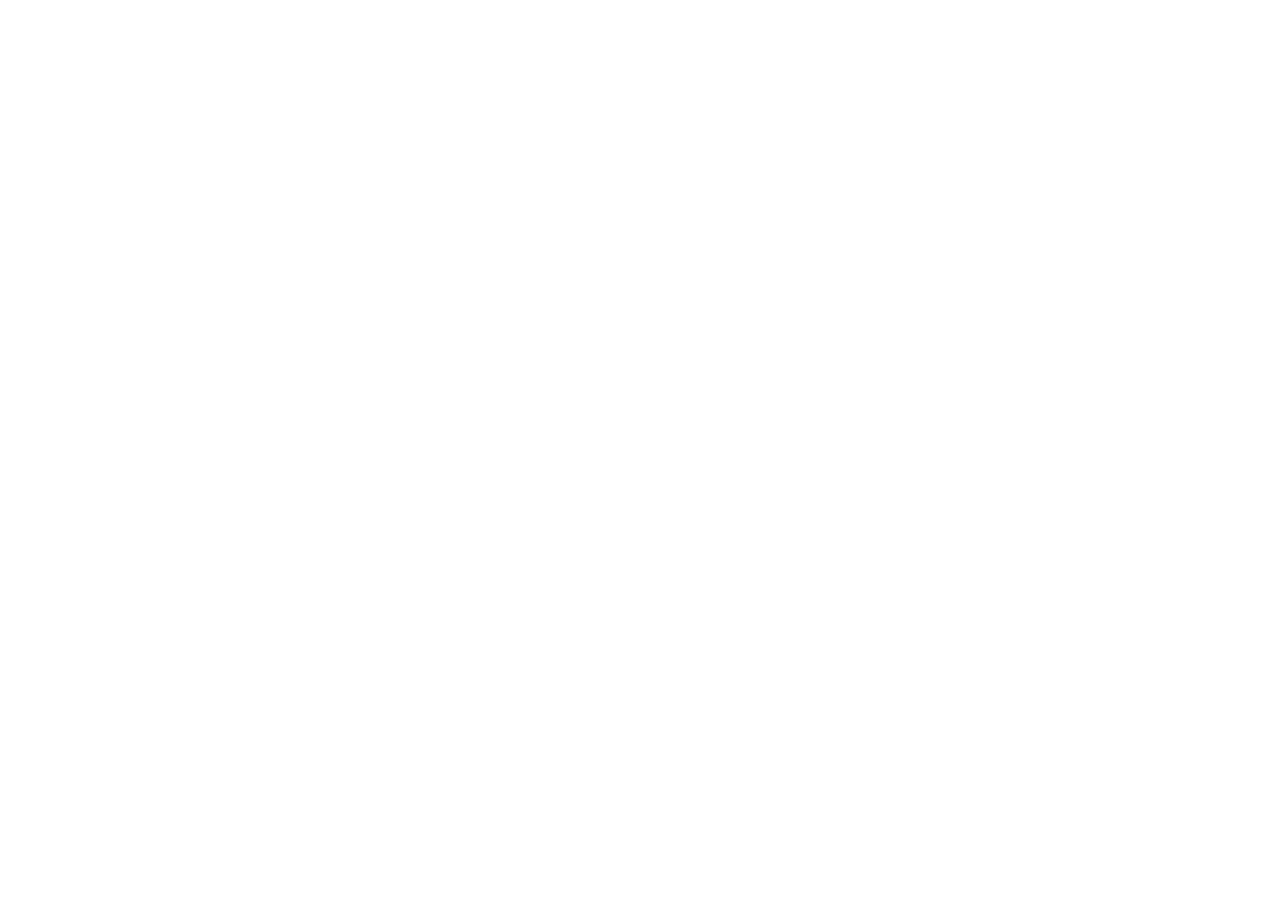
==== index.html @ 96c915f1 "se agrego el index" ====
<!DOCTYPE html>
<html lang="es">
<head>
    <meta charset="UTF-8">
    <meta name="viewport" content="width=device-width, initial-scale=1.0">
    <script src="app.js"> </script>
    <link href="https://cdn.jsdelivr.net/npm/bootstrap@5.3.0/dist/css/bootstrap.min.css" rel="stylesheet" integrity="sha384-9ndCyUaIbzAi2FUVXJi0CjmCapSmO7SnpJef0486qhLnuZ2cdeRhO02iuK6FUUVM" crossorigin="anonymous">
    <title>To-Do List</title>
</head>
<body>
    


    <script src="https://cdn.jsdelivr.net/npm/bootstrap@5.3.0/dist/js/bootstrap.bundle.min.js" integrity="sha384-geWF76RCwLtnZ8qwWowPQNguL3RmwHVBC9FhGdlKrxdiJJigb/j/68SIy3Te4Bkz" crossorigin="anonymous"></script>
</body>
</html>
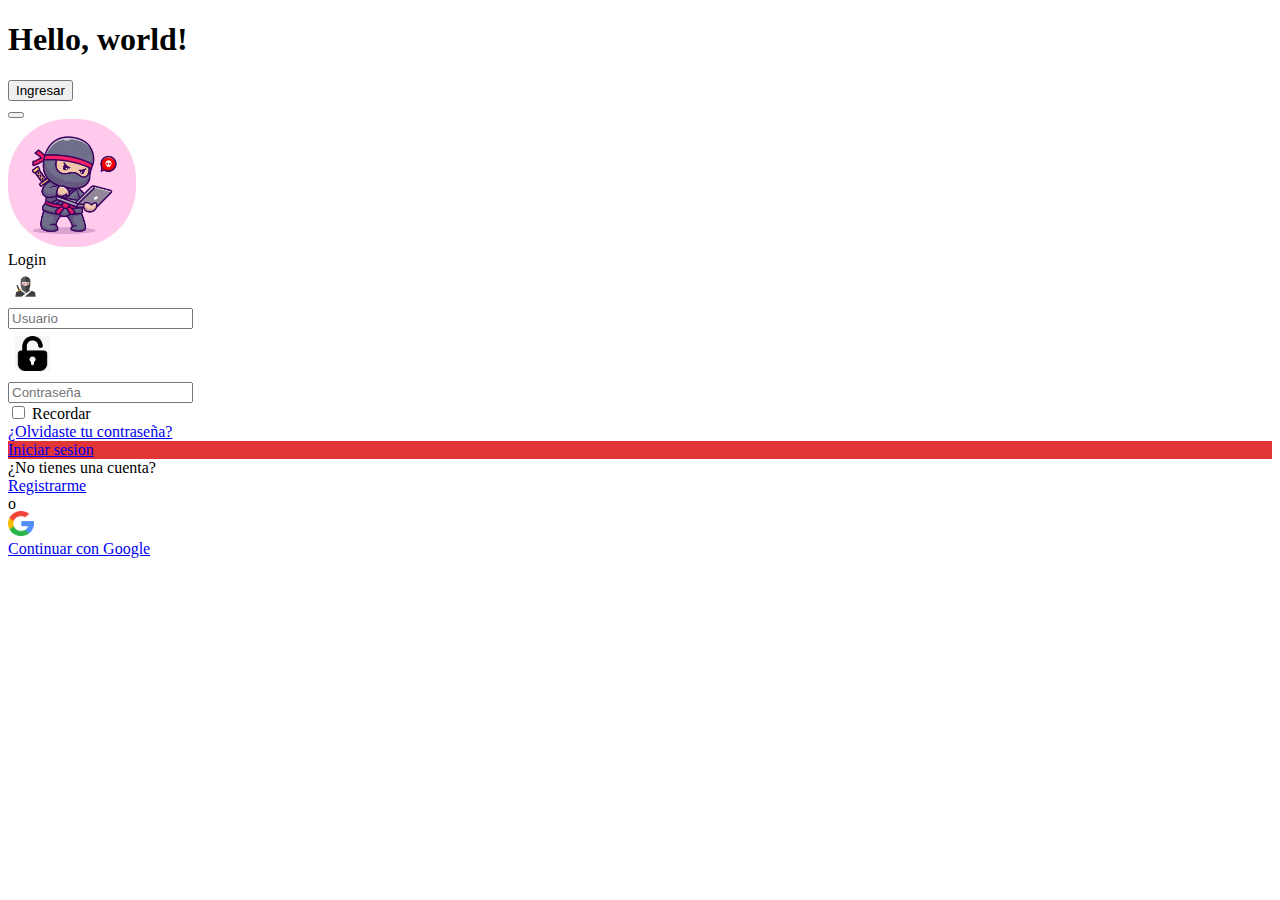
==== commit 838c601c: "modal login y pag de registro armada" ====
--- a/index.html
+++ b/index.html
@@ -1,16 +1,140 @@
 <!DOCTYPE html>
 <html lang="es">
+
 <head>
-    <meta charset="UTF-8">
-    <meta name="viewport" content="width=device-width, initial-scale=1.0">
-    <script src="app.js"> </script>
-    <link href="https://cdn.jsdelivr.net/npm/bootstrap@5.3.0/dist/css/bootstrap.min.css" rel="stylesheet" integrity="sha384-9ndCyUaIbzAi2FUVXJi0CjmCapSmO7SnpJef0486qhLnuZ2cdeRhO02iuK6FUUVM" crossorigin="anonymous">
-    <title>To-Do List</title>
+    <!-- Required meta tags -->
+    <meta charset="utf-8">
+    <meta name="viewport" content="width=device-width, initial-scale=1">
+    <link rel="stylesheet" href="style.css">
+
+    <!-- Bootstrap CSS -->
+    <link href="https://cdn.jsdelivr.net/npm/bootstrap@5.1.3/dist/css/bootstrap.min.css" rel="stylesheet"
+        integrity="sha384-1BmE4kWBq78iYhFldvKuhfTAU6auU8tT94WrHftjDbrCEXSU1oBoqyl2QvZ6jIW3" crossorigin="anonymous">
+
+    <title>index</title>
 </head>
+
 <body>
-    
+    <h1>Hello, world!</h1>
+
+    <button type="button" class="btn m-2 btn-primary" data-bs-toggle="modal" data-bs-target="#exampleModal" id="ingresar">
+        <span></span>
+        Ingresar
+    </button>
 
 
-    <script src="https://cdn.jsdelivr.net/npm/bootstrap@5.3.0/dist/js/bootstrap.bundle.min.js" integrity="sha384-geWF76RCwLtnZ8qwWowPQNguL3RmwHVBC9FhGdlKrxdiJJigb/j/68SIy3Te4Bkz" crossorigin="anonymous"></script>
-</body>
+
+
+
+
+
+
+
+
+
+
+
+
+
+
+
+
+
+
+
+
+
+
+
+
+
+
+<!----------------------------------------MODAL----------------------------------------------- -->
+    <div class="modal fade" id="exampleModal" tabindex="-1" aria-labelledby="exampleModalLabel" aria-hidden="true">
+        <div class="modal-dialog ">
+            <div class="modal-content">
+                <div class="modal-body p-2 rounded-3 d-flex justify-content-center align-items-center flex-column vh=100 "
+                    id="modal">
+                    <div class="position-absolute top-0 end-0 ">
+                        <button type="button" class="btn-close mt-3 me-4 bg-white " data-bs-dismiss="modal"
+                            aria-label="Close"></button>
+                    </div>
+                    <div class=" bg-white p-3 rounded-3 text-secondary shadow-sm m-3 w-75">
+                        <div class="d-flex justify-content-center ">
+                            <img src="/imagenes/iron.png" alt="login icon" id="loginimagen">
+                        </div>
+
+                        <div class="text-center fs-1 fw-bold">Login</div>
+
+                        <div class="input-group mt-4 needs-validation">
+
+                            <div class="input-group-text ">
+                                <img src="/imagenes/user2.png" alt="user name" id="user">
+                            </div>
+                            <input type="text" class="form-control" required placeholder="Usuario">
+
+                            <div class="input-group mt-1">
+                                <div class="input-group-text">
+                                    <img src="/imagenes/password.png" alt="password icon" id="password">
+                                </div>
+                                <input class="form-control" type="password" placeholder="Contraseña">
+                            </div>
+                            <div class="row mb-4">
+                                <div class="col d-flex justify-content-center">
+                                    <!-- Checkbox -->
+                                    <div class="form-check mt-3">
+                                        <input class="form-check-input" type="checkbox" value="" id="form2Example34">
+                                        <label class="form-check-label" for="form2Example34"> Recordar </label>
+                                    </div>
+                                </div>
+
+                                <div class="col mt-3">
+                                    <a href="#" class="text-decoration-none  text-secondary fw-semibold fst-italic pt-1"
+                                        id="contrasena">¿Olvidaste tu contraseña?</a>
+                                </div>
+                            </div>
+                            <div class="btn d-grid gap-2 col-6 mx-auto text-white w-50  mt-2 fw-semibold shadow-sm"
+                                type="submit" id="iniciarsesion">
+                                <a href="404.html" class="text-decoration-none text-white fw-bold ">Iniciar sesion</a>
+                            </div>
+                        </div>
+
+                        <div class="d-flex flex-column align-items-center mt-2 ">
+                            <div>¿No tienes una cuenta?</div>
+                            <div>
+                                <a href="registro.html" class="text-decoration-none text-secondary fw-bold">Registrarme</a>
+                            </div>
+                        </div>
+                        <div class="p-3">
+                            <div class="border-bottom text-center " id="div-o">
+                                <span class=" bg-white px-3">o</span>
+                            </div>
+                        </div>
+                        <a href="https://www.google.com/?hl=es">
+                        <div class="btn d-flex gap-2 justify-content-center border mt-3 shadow-sm">
+                            <img src="/imagenes/google.png" alt="google icon" id="googleicon">
+                            <div class="fw-semibold text-secondary ">Continuar con Google</div>
+                        </div>
+                       </a>
+                    </div>
+
+                </div>
+
+            </div>
+        </div>
+    </div>
+
+
+
+
+
+
+
+
+
+
+
+    <!-- Option 1: Bootstrap Bundle with Popper -->
+    <script src="https://cdn.jsdelivr.net/npm/bootstrap@5.1.3/dist/js/bootstrap.bundle.min.js" integrity="sha384-ka7Sk0Gln4gmtz2MlQnikT1wXgYsOg+OMhuP+IlRH9sENBO0LRn5q+8nbTov4+1p" crossorigin="anonymous"></script>
+  </body>
 </html>--- a/style.css
+++ b/style.css
@@ -0,0 +1,60 @@
+#modal {
+    background-image: url(/imagenes/fondo.jpeg);
+    background-position: center ;
+    background-size: 1000px;
+  }
+  
+  #loginimagen{
+    height: 8rem;
+    border-radius: 60px;
+  }
+  
+  #loginimagen2{
+    height: 1rem;
+  }
+  
+  #user {
+    height: 35px ;
+  }
+  
+  #user2 {
+    height: 1rem ;
+  }
+  
+  #password{
+    height: 35px;
+    padding: 7px;
+  }
+  
+  #password2{
+    height: 1rem;
+  }
+  
+  #iniciarsesion {
+    background-color: #e23636;
+  
+  }
+  
+  #div-o{
+    height: 1rem;
+  }
+  #div-o2{
+    height: 1rem;
+  }
+  
+  
+  #googleicon{
+    height: 1.6rem;
+  }
+  #googleicon2{
+    height: 1.6rem;
+  }
+  
+  #iniciarsesion:hover{
+    background: #1a2074;
+    box-shadow: #2b2a2a 0 5px 5px;
+  }
+  #exit{
+    display: flex;
+    justify-content: end !important;
+  }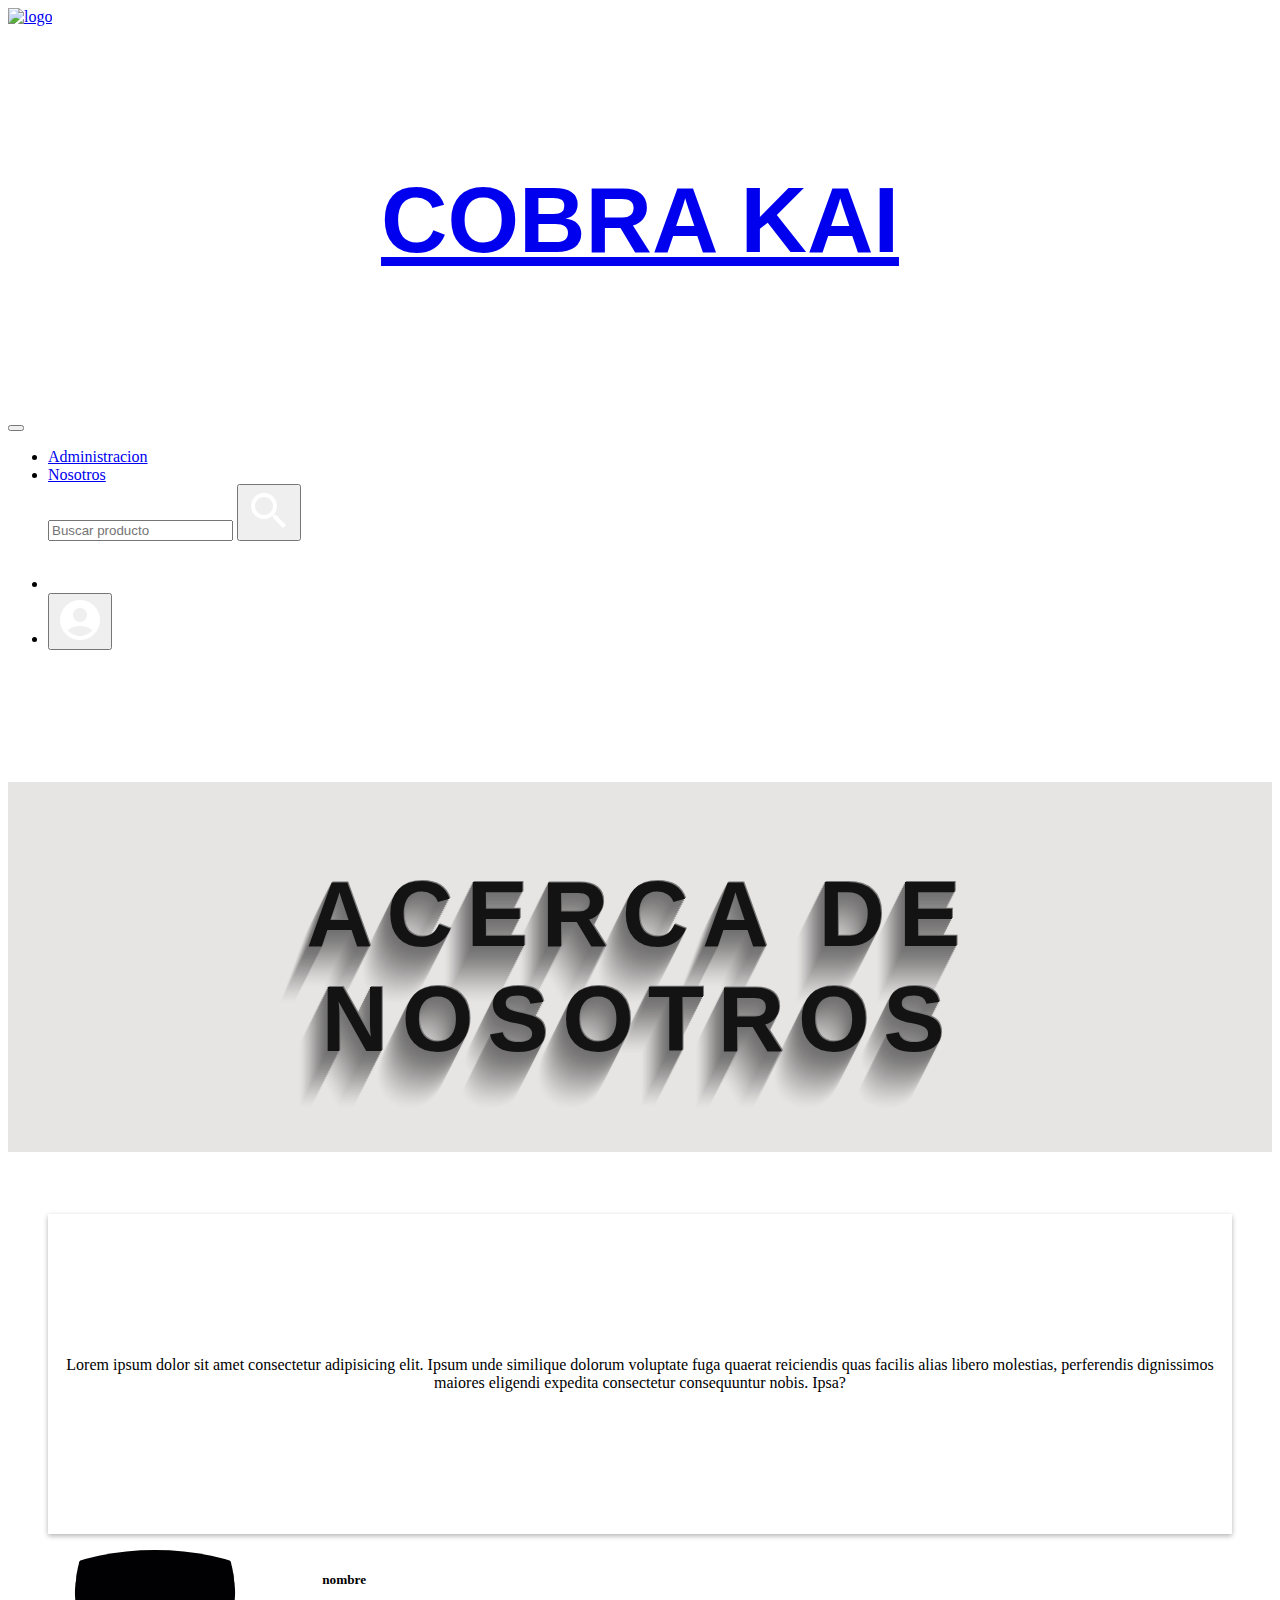
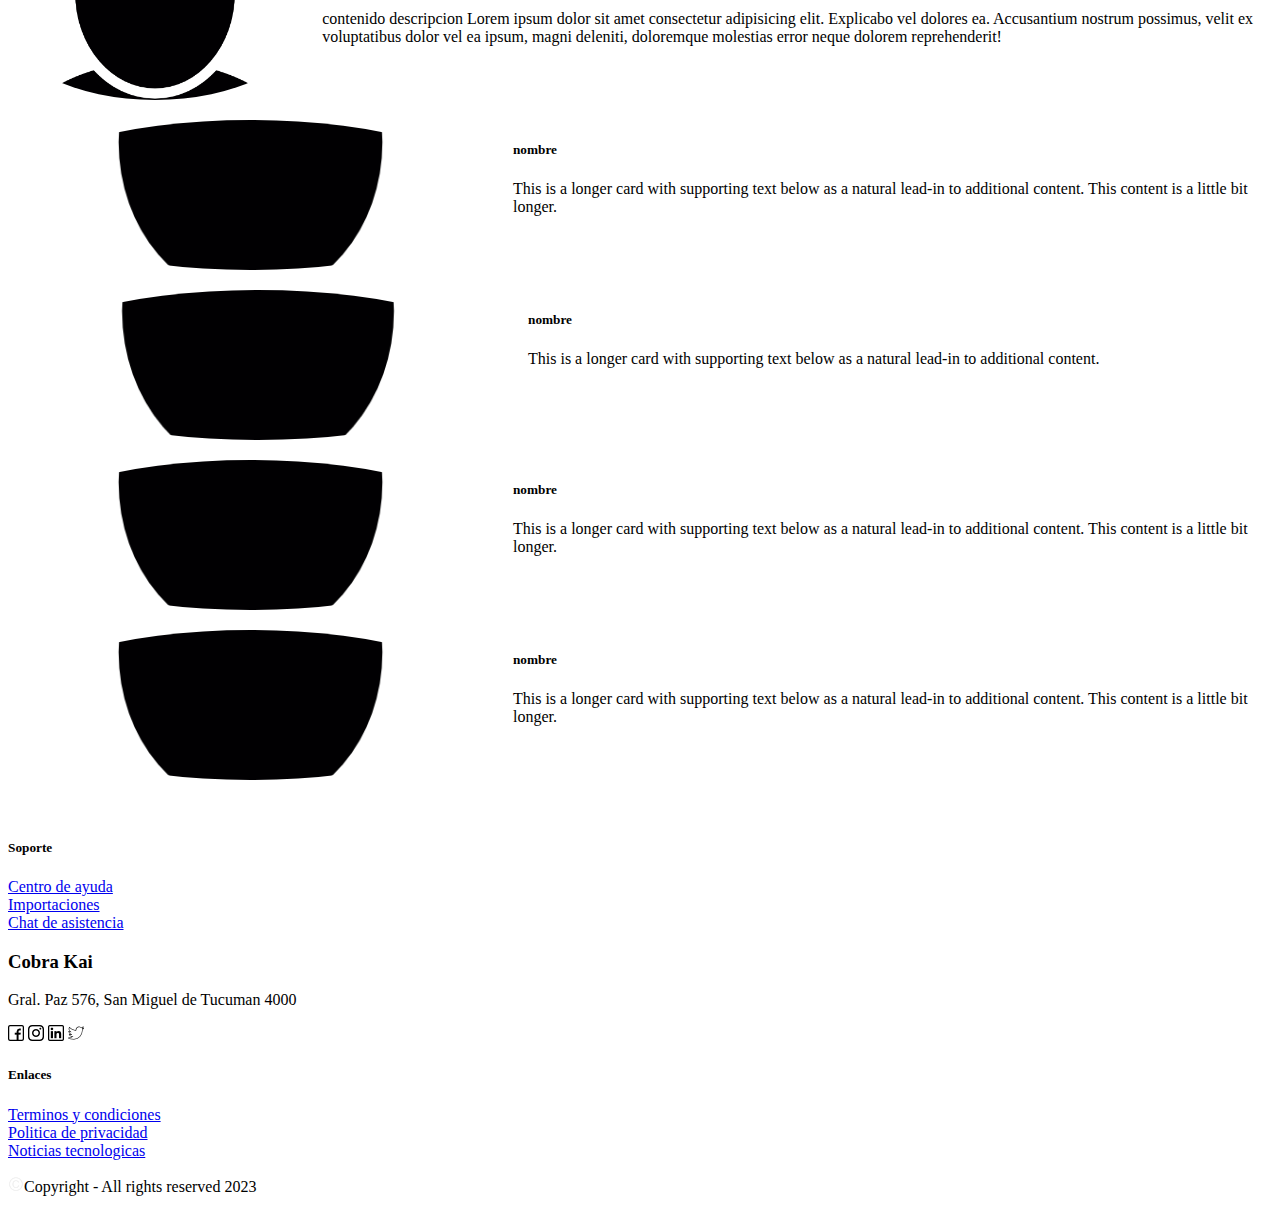
==== commit bac0ded7: "se trabajo en el html y css de acerca de nosotros" ====
--- a/index.html
+++ b/index.html
@@ -1,140 +1,148 @@
 <!DOCTYPE html>
 <html lang="es">
+<head>
+    <meta charset="UTF-8">
+    <meta name="viewport" content="width=device-width, initial-scale=1.0">
+    <title>Acerca de nosotros</title>
+    <link rel="stylesheet" href="acercade.css">
+    <link href="https://cdn.jsdelivr.net/npm/bootstrap@5.3.0/dist/css/bootstrap.min.css" rel="stylesheet"
+        integrity="sha384-9ndCyUaIbzAi2FUVXJi0CjmCapSmO7SnpJef0486qhLnuZ2cdeRhO02iuK6FUUVM" crossorigin="anonymous" />
+</head>
+<body>
+    <header>
+        <nav class="navbar navbar-expand-md navbar-dark bg-dark bg-opacity-50 fixed-top p-0">
+            <div class="container-fluid">
+                <a class="navbar-brand p-0 d-flex" href="/html/index.html">
+                    <img src="/images/cobra2.png"  style="width: 40px; height: 40px;" class="d-inline-block align-items-center" alt="logo">
+                    <h1 class="m-0 pt-2 pt-md-0">Cobra Kai</h1>
+                </a>                <button class="navbar-toggler" type="button" data-bs-toggle="collapse" data-bs-target="#navbarSupportedContent" aria-controls="navbarSupportedContent" aria-expanded="false" aria-label="Toggle navigation">
+                    <span class="navbar-toggler-icon"></span>
+                </button>
+                <div class="collapse navbar-collapse" id="navbarSupportedContent">
+                    <ul class="navbar-nav ms-auto mb-lg-0 d-flex align-items-center fw-bold">
+                        <li class="nav-item">
+                            <a class="nav-link" href="/html/administracion.html">Administracion</a>
+                        </li>
+                        <li class="nav-item ">
+                            <a class="nav-link" href="/html/nosotros.html">Nosotros</a>
+                        </li>
+                        <form class="d-flex">
+                            <input class="form-control me-2" type="search" placeholder="Buscar producto" aria-label="Search" required>
+                            <button class="btn btn-outline-ligh me-1 p-0" type="submit" ><img src="/images/buscar.png" class="iconos-navbar" alt="buscar"></button>
+                        </form>
+                        <li class="nav-item">
+                            <a class="nav-link" href="/html/carrito.html"><img src="/images/carrito2.png" class="iconos-navbar" alt="Comprar"></a>
+                        </li>
+                        <li class="nav-item">
+                            <!-- Botón MODAL -->
+                            <button type="button" class="btn" data-bs-toggle="modal" data-bs-target="#exampleModal" id="ingresar"><img src="/images/login.png" class="iconos-navbar" alt="login"></button>
+                        </li>
+                    </ul>
+                </div>
+            </div>
+        </nav>
+    </header>
+<br><br><br>
+<h1 class="elegantshadow">Acerca de nosotros</h1>
+<div>
+    <blockquote class="texto">
+        Lorem ipsum dolor sit amet consectetur adipisicing elit. Ipsum unde similique dolorum voluptate fuga quaerat reiciendis quas facilis alias libero molestias, perferendis dignissimos maiores eligendi expedita consectetur consequuntur nobis. Ipsa?
+    </blockquote>
+</div>
 
-<head>
-    <!-- Required meta tags -->
-    <meta charset="utf-8">
-    <meta name="viewport" content="width=device-width, initial-scale=1">
-    <link rel="stylesheet" href="style.css">
-
-    <!-- Bootstrap CSS -->
-    <link href="https://cdn.jsdelivr.net/npm/bootstrap@5.1.3/dist/css/bootstrap.min.css" rel="stylesheet"
-        integrity="sha384-1BmE4kWBq78iYhFldvKuhfTAU6auU8tT94WrHftjDbrCEXSU1oBoqyl2QvZ6jIW3" crossorigin="anonymous">
-
-    <title>index</title>
-</head>
-
-<body>
-    <h1>Hello, world!</h1>
-
-    <button type="button" class="btn m-2 btn-primary" data-bs-toggle="modal" data-bs-target="#exampleModal" id="ingresar">
-        <span></span>
-        Ingresar
-    </button>
+<div class="row row-cols-1 row-cols-md-3 g-4">
+    <div class="col">
+      <div class="card">
+        <img src="img/pngwing.com (51).png" class="card-img-top" alt="avatar1">
+        <div class="card-body">
+          <h5 class="card-title">nombre</h5>
+          <p class="card-text">contenido descripcion Lorem ipsum dolor sit amet consectetur adipisicing elit. Explicabo vel dolores ea. Accusantium nostrum possimus, velit ex voluptatibus dolor vel ea ipsum, magni deleniti, doloremque molestias error neque dolorem reprehenderit!</p>
+        </div>
+      </div>
+    </div>
+    <div class="col">
+      <div class="card">
+        <img src="img/pngwing.com (51).png" class="card-img-top" alt="avatar1">
+        <div class="card-body">
+          <h5 class="card-title">nombre</h5>
+          <p class="card-text">This is a longer card with supporting text below as a natural lead-in to additional content. This content is a little bit longer.</p>
+        </div>
+      </div>
+    </div>
+    <div class="col">
+      <div class="card">
+        <img src="img/pngwing.com (51).png" class="card-img-top" alt="avatar1">
+        <div class="card-body">
+          <h5 class="card-title">nombre</h5>
+          <p class="card-text">This is a longer card with supporting text below as a natural lead-in to additional content.</p>
+        </div>
+      </div>
+    </div>
+    <div class="col">
+      <div class="card">
+        <img src="img/pngwing.com (51).png" class="card-img-top" alt="avatar1">
+        <div class="card-body">
+          <h5 class="card-title">nombre</h5>
+          <p class="card-text">This is a longer card with supporting text below as a natural lead-in to additional content. This content is a little bit longer.</p>
+        </div>
+      </div>
+    </div>
+    <div class="col">
+        <div class="card">
+          <img src="img/pngwing.com (51).png" class="card-img-top" alt="avatar1">
+          <div class="card-body">
+            <h5 class="card-title">nombre</h5>
+            <p class="card-text">This is a longer card with supporting text below as a natural lead-in to additional content. This content is a little bit longer.</p>
+          </div>
+        </div>
+      </div>
+  </div>
 
 
+<br>
+    <footer>
+        <div class="container-fluid text-center ">
+            <div class="row p-3 pb-2 bg-dark bg-opacity-25 text-white">
+                <div class=" col-md-4 pb-4">
+                    <h5>Soporte</h5>
+                    <div class="mb-3"> <a class="text-white text-decoration-none" href="/html/404.html"
+                            target="_blank">Centro de ayuda</a> </div>
+                    <div class="mb-3"> <a class="text-white text-decoration-none" href="/html/404.html"
+                            target="_blank">Importaciones</a> </div>
+                    <div class="mb-3"> <a class="text-white text-decoration-none" href="/html/404.html"
+                            target="_blank">Chat de asistencia</a> </div>
+                </div>
+                <div class=" col-md-4 pb-4">
+                    <h3>Cobra Kai</h3>
+                    <p class="">Gral. Paz 576, San Miguel de Tucuman 4000</p>
+                    <div class="row d-flex justify-content-evenly px-sm-5 px-md-0"> <a href="https://www.facebook.com/"
+                            class="btn  col-2 rounded-pill   " target="_blank"><img src="/images/facebook.png"
+                                alt="enlace a facebook"></a>
+                        <a href="https://www.instagram.com/" class="btn  col-2 rounded-pill  " target="_blank"><img
+                                src="/images/instagram.png" alt="enlace a instagram"></a>
+                        <a href="https://ar.linkedin.com/" class="btn  col-2 rounded-pill  " target="_blank"><img
+                                src="/images/linkedin.png" alt="enlace a linkedin"></a>
+                        <a href="https://twitter.com/home" class="btn  col-2 rounded-pill  " target="_blank"><img
+                                src="/images/twitter.png" alt="enlace a twitter"></a>
+                    </div>
+                </div>
+                <div class=" col-md-4 pb-4">
+                    <h5>Enlaces</h5>
+                    <div class="mb-3"> <a class="text-white text-decoration-none" href="/html/404.html"
+                            target="_blank">Terminos y condiciones</a> </div>
+                    <div class="mb-3"> <a class="text-white text-decoration-none" href="/html/404.html"
+                            target="_blank">Politica de privacidad</a> </div>
+                    <div class="mb-3"> <a class="text-white text-decoration-none" href="/html/404.html"
+                            target="_blank">Noticias tecnologicas</a> </div>
+                </div>
+                <div>
+                    <p class="text-white  d-flex align-items-center justify-content-center"><img
+                            src="/images/copyright.png" alt="logo copyright">Copyright - All rights reserved 2023</p>
+                </div>
+            </div>
+        </div>
+    </footer>
 
 
-
-
-
-
-
-
-
-
-
-
-
-
-
-
-
-
-
-
-
-
-
-
-
-
-<!----------------------------------------MODAL----------------------------------------------- -->
-    <div class="modal fade" id="exampleModal" tabindex="-1" aria-labelledby="exampleModalLabel" aria-hidden="true">
-        <div class="modal-dialog ">
-            <div class="modal-content">
-                <div class="modal-body p-2 rounded-3 d-flex justify-content-center align-items-center flex-column vh=100 "
-                    id="modal">
-                    <div class="position-absolute top-0 end-0 ">
-                        <button type="button" class="btn-close mt-3 me-4 bg-white " data-bs-dismiss="modal"
-                            aria-label="Close"></button>
-                    </div>
-                    <div class=" bg-white p-3 rounded-3 text-secondary shadow-sm m-3 w-75">
-                        <div class="d-flex justify-content-center ">
-                            <img src="/imagenes/iron.png" alt="login icon" id="loginimagen">
-                        </div>
-
-                        <div class="text-center fs-1 fw-bold">Login</div>
-
-                        <div class="input-group mt-4 needs-validation">
-
-                            <div class="input-group-text ">
-                                <img src="/imagenes/user2.png" alt="user name" id="user">
-                            </div>
-                            <input type="text" class="form-control" required placeholder="Usuario">
-
-                            <div class="input-group mt-1">
-                                <div class="input-group-text">
-                                    <img src="/imagenes/password.png" alt="password icon" id="password">
-                                </div>
-                                <input class="form-control" type="password" placeholder="Contraseña">
-                            </div>
-                            <div class="row mb-4">
-                                <div class="col d-flex justify-content-center">
-                                    <!-- Checkbox -->
-                                    <div class="form-check mt-3">
-                                        <input class="form-check-input" type="checkbox" value="" id="form2Example34">
-                                        <label class="form-check-label" for="form2Example34"> Recordar </label>
-                                    </div>
-                                </div>
-
-                                <div class="col mt-3">
-                                    <a href="#" class="text-decoration-none  text-secondary fw-semibold fst-italic pt-1"
-                                        id="contrasena">¿Olvidaste tu contraseña?</a>
-                                </div>
-                            </div>
-                            <div class="btn d-grid gap-2 col-6 mx-auto text-white w-50  mt-2 fw-semibold shadow-sm"
-                                type="submit" id="iniciarsesion">
-                                <a href="404.html" class="text-decoration-none text-white fw-bold ">Iniciar sesion</a>
-                            </div>
-                        </div>
-
-                        <div class="d-flex flex-column align-items-center mt-2 ">
-                            <div>¿No tienes una cuenta?</div>
-                            <div>
-                                <a href="registro.html" class="text-decoration-none text-secondary fw-bold">Registrarme</a>
-                            </div>
-                        </div>
-                        <div class="p-3">
-                            <div class="border-bottom text-center " id="div-o">
-                                <span class=" bg-white px-3">o</span>
-                            </div>
-                        </div>
-                        <a href="https://www.google.com/?hl=es">
-                        <div class="btn d-flex gap-2 justify-content-center border mt-3 shadow-sm">
-                            <img src="/imagenes/google.png" alt="google icon" id="googleicon">
-                            <div class="fw-semibold text-secondary ">Continuar con Google</div>
-                        </div>
-                       </a>
-                    </div>
-
-                </div>
-
-            </div>
-        </div>
-    </div>
-
-
-
-
-
-
-
-
-
-
-
-    <!-- Option 1: Bootstrap Bundle with Popper -->
-    <script src="https://cdn.jsdelivr.net/npm/bootstrap@5.1.3/dist/js/bootstrap.bundle.min.js" integrity="sha384-ka7Sk0Gln4gmtz2MlQnikT1wXgYsOg+OMhuP+IlRH9sENBO0LRn5q+8nbTov4+1p" crossorigin="anonymous"></script>
-  </body>
+</body>
 </html>--- a/acercade.css
+++ b/acercade.css
@@ -0,0 +1,126 @@
+.card {
+    display: flex;
+    flex-direction: column;
+    align-items: center;
+    text-align: center;
+    margin-bottom: 20px;
+  }
+  
+  .card-img-top {
+    width: 500px;
+    height: 150px;
+    object-fit: cover;
+    border-radius: 50%;
+  }
+  
+  @media (min-width: 768px) {
+     .card {
+      flex-direction: row;
+      align-items: flex-start;
+      text-align: left;
+    }
+  
+.card-img-top {
+      margin-right: 20px;
+  }
+  }
+  
+.titulo {
+    text-align: center;
+  }
+  
+
+.texto {
+    display: flex;
+    justify-content: center;
+    align-items: center;
+    height: 300px;
+    background-color: #ffffff;
+    padding: 10px;
+    text-align: center;
+    box-shadow: 0 2px 5px rgba(0, 0, 0, 0.3);
+  } 
+h1 {
+    font-family: "Avant Garde", Avantgarde, "Century Gothic", CenturyGothic, "AppleGothic", sans-serif;
+    font-size: 92px;
+    padding: 80px 50px;
+    text-align: center;
+    text-transform: uppercase;
+    text-rendering: optimizeLegibility;
+    
+    &.elegantshadow {
+      color: #131313;
+      background-color: #e7e5e4;
+      letter-spacing: .15em;
+      text-shadow: 
+        1px -1px 0 #767676, 
+        -1px 2px 1px #737272, 
+        -2px 4px 1px #767474, 
+        -3px 6px 1px #787777, 
+        -4px 8px 1px #7b7a7a, 
+        -5px 10px 1px #7f7d7d, 
+        -6px 12px 1px #828181, 
+        -7px 14px 1px #868585, 
+        -8px 16px 1px #8b8a89, 
+        -9px 18px 1px #8f8e8d, 
+        -10px 20px 1px #949392, 
+        -11px 22px 1px #999897, 
+        -12px 24px 1px #9e9c9c, 
+        -13px 26px 1px #a3a1a1, 
+        -14px 28px 1px #a8a6a6, 
+        -15px 30px 1px #adabab, 
+        -16px 32px 1px #b2b1b0, 
+        -17px 34px 1px #b7b6b5, 
+        -18px 36px 1px #bcbbba, 
+        -19px 38px 1px #c1bfbf, 
+        -20px 40px 1px #c6c4c4, 
+        -21px 42px 1px #cbc9c8, 
+        -22px 44px 1px #cfcdcd, 
+        -23px 46px 1px #d4d2d1, 
+        -24px 48px 1px #d8d6d5, 
+        -25px 50px 1px #dbdad9, 
+        -26px 52px 1px #dfdddc, 
+        -27px 54px 1px #e2e0df, 
+        -28px 56px 1px #e4e3e2;
+    }
+    &.deepshadow {
+      color: #e0dfdc;
+      background-color: #333;
+      letter-spacing: .1em;
+      text-shadow: 
+        0 -1px 0 #fff, 
+        0 1px 0 #2e2e2e, 
+        0 2px 0 #2c2c2c, 
+        0 3px 0 #2a2a2a, 
+        0 4px 0 #282828, 
+        0 5px 0 #262626, 
+        0 6px 0 #242424, 
+        0 7px 0 #222, 
+        0 8px 0 #202020, 
+        0 9px 0 #1e1e1e, 
+        0 10px 0 #1c1c1c, 
+        0 11px 0 #1a1a1a, 
+        0 12px 0 #181818, 
+        0 13px 0 #161616, 
+        0 14px 0 #141414, 
+        0 15px 0 #121212, 
+        0 22px 30px rgba(0, 0, 0, 0.9);
+    }
+    &.insetshadow {
+      color: #202020;
+      background-color: #2d2d2d;
+      letter-spacing: .1em;
+      text-shadow: 
+        -1px -1px 1px #111, 
+        2px 2px 1px #363636;
+    }
+    &.retroshadow {
+      color: #2c2c2c;
+      background-color: #d5d5d5;
+      letter-spacing: .05em;
+      text-shadow: 
+        4px 4px 0px #d5d5d5, 
+        7px 7px 0px rgba(0, 0, 0, 0.2);
+    }
+  }
+  